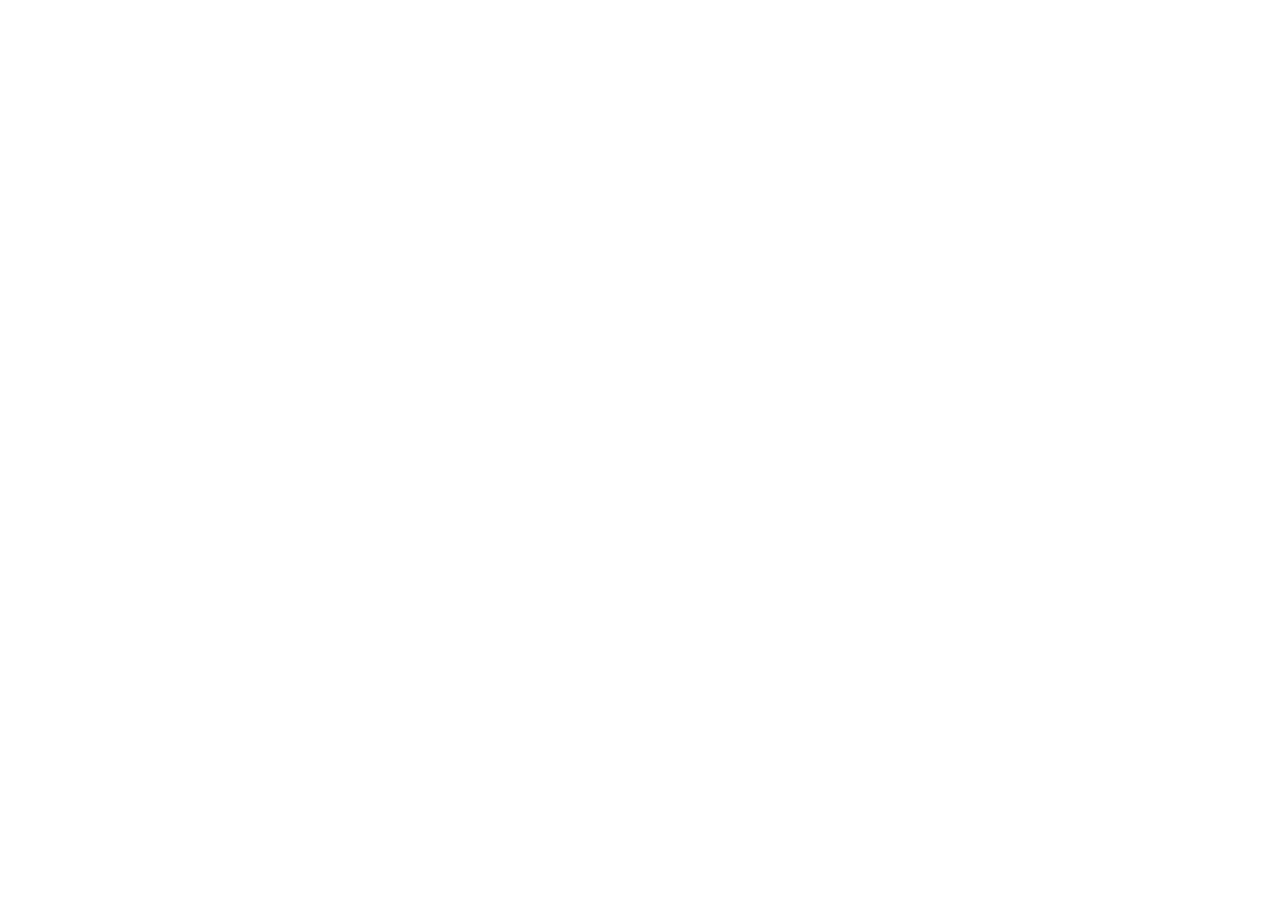
==== app/src/main/resources/templates/admin/adminDashboard.html @ d6ccb29e "Initial commit" ====
<!-- adminDashboard.html -->

<!-- 
Step-by-Step Explanation of `adminDashboard.html`
This file creates the Admin Dashboard interface for managing doctor-related data 
with search, filter, and modal functionality.


1. Declare the Document Type

   * Use `<!DOCTYPE html>` to ensure HTML5 standards for consistent rendering across browsers.

2. Begin the HTML Document with Thymeleaf Namespace

   * Add the `<html>` tag with `xmlns:th="http://www.thymeleaf.org"` to allow Thymeleaf-specific attributes in Spring-based apps.

3. Head Section – Metadata and Resources

   * Open the `<head>` section for meta info and links to assets and scripts.

4. Set Character Encoding

   * Use UTF-8 to support all characters and prevent encoding issues.

5. Set the Favicon

   * Add a favicon for browser tabs using Thymeleaf pathing: 
     `<link rel="icon" type="image/png" th:href="@{/assets/images/logo/logo.png}" />`.

6. Set the Page Title

   * Give the page a title, e.g., `"Admin Dashboard"`, which will show in the browser tab.

7. Link CSS Stylesheets

   * Include dashboard-specific styles and global site-wide styles:
     - `adminDashboard.css` for layout and design of this page.
     - `style.css` for shared UI components.

8. Link JavaScript Files (with `defer`)

   * Use Thymeleaf's `th:src` to include JS components and utilities:
     - `render.js` (rendering content)
     - `util.js` (utility functions)
     - `header.js` and `footer.js` (for dynamic header/footer)
   * Use `defer` so scripts execute after the HTML is fully parsed.

9. Close the Head and Begin the Body

    * Start the visible part of the webpage. `onload="renderContent()"` is used to call a function when the page is ready.

10. Create the Container

    * Add a `div` with class `container` for layout control.

11. Add a Wrapper Inside the Container

    * Wrap page elements with a `wrapper` div to maintain consistent spacing and organization.

12. Insert a Header Placeholder

    * Add `<div id="header"></div>` for injecting the header via JavaScript.

13. Define the Main Section

    * Use `<main class="main-content">` for the central dashboard area.

14. Add a Search Bar

    * Add an input field with `id="searchBar"` for admin to search content dynamically.

15. Add Filter Dropdowns

    * Use two `<select>` elements:
      - One for time (AM/PM).
      - One for filtering by medical specialty (Cardiologist, Dentist, etc.).

16. Add Content Display Area

    * Insert a `<div id="content"></div>` for dynamic injection of doctor cards or data.

17. Add a Footer Placeholder

    * Use `<div id="footer"></div>` for a JavaScript-rendered footer.

18. Add Modal Structure

    * Include a modal with:
      - A close button (`&times;`)
      - A content area (`#modal-body`) for displaying popup information or forms.

19. Include Page-Specific JavaScript Modules

    * Load JavaScript specific to the admin dashboard:
      - `adminDashboard.js` for dashboard logic.
      - `doctorCard.js` for rendering doctor information cards.
    * Use `type="module"` and `defer` for modern and non-blocking loading.

    HINT:
        `<script type="module" src="../../static/js/adminDashboard.js" defer></script>`
        `<script type="module" src="../../static/js/doctorDashboard.js" defer></script>`
        
        
20. Close the Body and HTML Tags

    * Finish the structure by properly closing all tags.

 -->
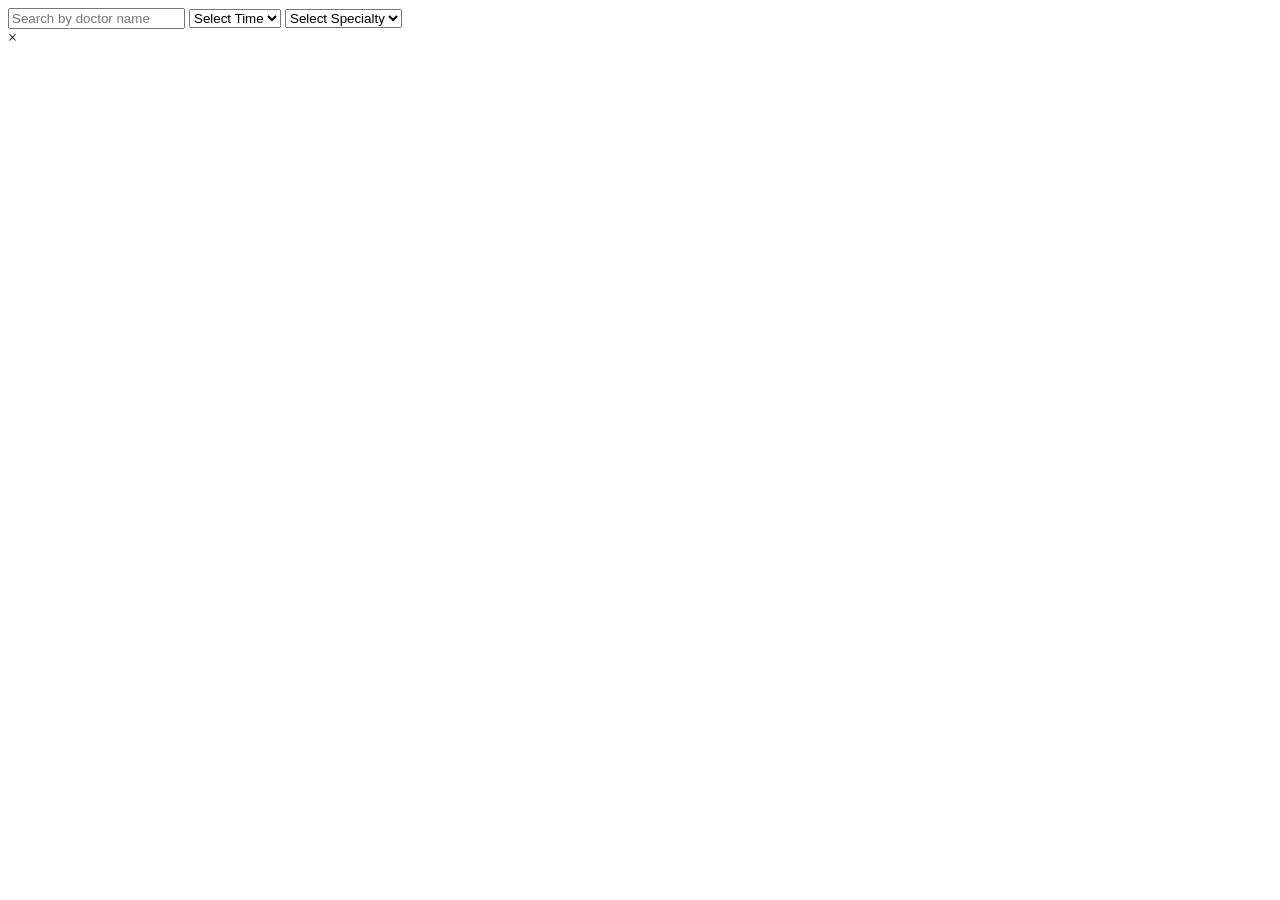
==== commit 3e71d097: "Added frontend pages for clinic management system. Might have to resolve some errors based on URLs" ====
--- a/app/src/main/resources/templates/admin/adminDashboard.html
+++ b/app/src/main/resources/templates/admin/adminDashboard.html
@@ -1,5 +1,59 @@
 <!-- adminDashboard.html -->
 
+<!doctype html>
+<html lang="en" xmlns:th="http://www.thymeleaf.org">
+<head>
+    <meta charset="UTF-8">
+    <meta name="viewport"
+          content="width=device-width, user-scalable=no, initial-scale=1.0, maximum-scale=1.0, minimum-scale=1.0">
+    <meta http-equiv="X-UA-Compatible" content="ie=edge">
+    <title>Admin Dashboard</title>
+    <link rel="stylesheet" th:href="@{/assets/css/adminDashboard.css}">
+    <link rel="stylesheet" th:href="@{/assets/css/style.css}">
+
+    <script th:src="@{/js/render.js}" defer></script>
+    <script th:src="@{/js/util.js}" defer></script>
+
+    <script th:src="@{/js/components/header.js}" defer></script>
+    <script th:src="@{/js/components/footer.js}" defer></script>
+</head>
+<body>
+    <div class="container">
+        <div class="wrapper">
+            <div id="header"></div>
+            <main class="main-content">
+                <input type="text" id="searchBar" placeholder="Search by doctor name" />
+
+                <!-- Filter Dropdowns -->
+                <select id="timeFilter">
+                    <option value="">Select Time</option>
+                    <option value="AM">AM</option>
+                    <option value="PM">PM</option>
+                </select>
+
+                <select id="specialtyFilter">
+                    <option value="">Select Specialty</option>
+                    <option value="Cardiologist">Cardiologist</option>
+                    <option value="Dentist">Dentist</option>
+                    <option value="Dermatologist">Dermatologist</option>
+                    <option value="Neurologist">Neurologist</option>
+                    <option value="Pediatrician">Pediatrician</option>
+                </select>
+                <div id="content"></div>
+            </main>
+            <div id="footer"></div>
+        </div>
+    </div>
+    <div id="modal" class="modal">
+        <div class="modal-content">
+            <span class="close-button" id="modalClose">&times;</span>
+            <div id="modal-body"></div>
+        </div>
+    </div>
+    <script type="module" src="../../static/js/adminDashboard.js" defer></script>
+    <script type="module" src="../../static/js/doctorDashboard.js" defer></script>
+</body>
+</html>
 <!-- 
 Step-by-Step Explanation of `adminDashboard.html`
 This file creates the Admin Dashboard interface for managing doctor-related data 
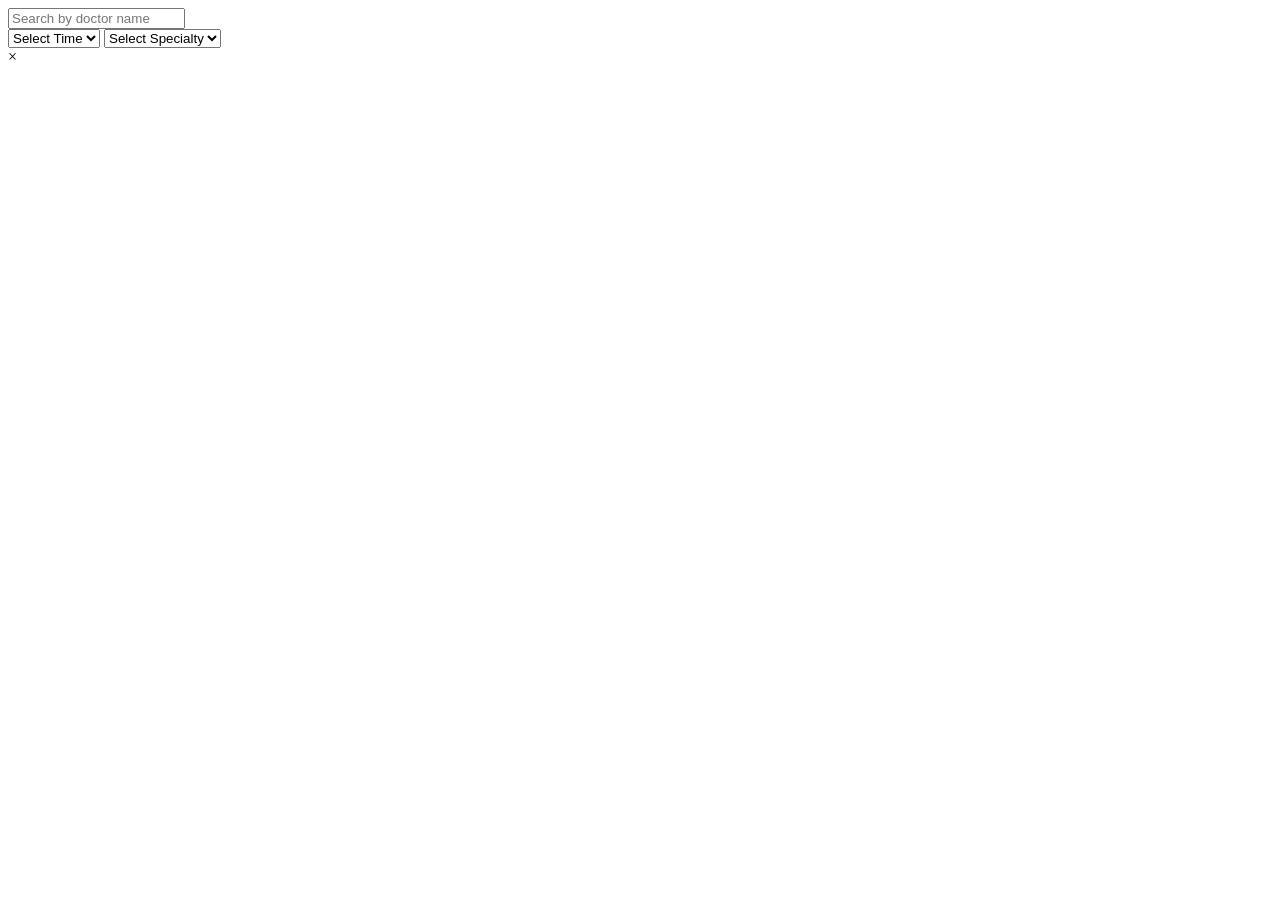
==== commit 895c6499: "Admin functionality working, minor UI changes fixed as well" ====
--- a/app/src/main/resources/templates/admin/adminDashboard.html
+++ b/app/src/main/resources/templates/admin/adminDashboard.html
@@ -8,14 +8,19 @@
           content="width=device-width, user-scalable=no, initial-scale=1.0, maximum-scale=1.0, minimum-scale=1.0">
     <meta http-equiv="X-UA-Compatible" content="ie=edge">
     <title>Admin Dashboard</title>
-    <link rel="stylesheet" th:href="@{/assets/css/adminDashboard.css}">
-    <link rel="stylesheet" th:href="@{/assets/css/style.css}">
+    <link rel="stylesheet" href="/assets/css/adminDashboard.css">
+    <link rel="stylesheet" href="/assets/css/style.css">
+    <link rel="stylesheet" href="/assets/css/patientDashboard.css">
 
-    <script th:src="@{/js/render.js}" defer></script>
-    <script th:src="@{/js/util.js}" defer></script>
+    <script src="/js/render.js" defer></script>
+    <script src="/js/util.js" defer></script>
+    <script src="/js/components/header.js" defer></script>
+    <script src="/js/components/footer.js" defer></script>
+<!--    <script th:src="@{/js/render.js}" defer></script>-->
+<!--    <script th:src="@{/js/util.js}" defer></script>-->
 
-    <script th:src="@{/js/components/header.js}" defer></script>
-    <script th:src="@{/js/components/footer.js}" defer></script>
+<!--    <script th:src="@{/js/components/header.js}" defer></script>-->
+<!--    <script th:src="@{/js/components/footer.js}" defer></script>-->
 </head>
 <body>
     <div class="container">
@@ -23,15 +28,14 @@
             <div id="header"></div>
             <main class="main-content">
                 <input type="text" id="searchBar" placeholder="Search by doctor name" />
-
-                <!-- Filter Dropdowns -->
-                <select id="timeFilter">
+                <div class="filter-wrapper">
+                <select id="filterTime" class="filter-select">
                     <option value="">Select Time</option>
                     <option value="AM">AM</option>
                     <option value="PM">PM</option>
                 </select>
 
-                <select id="specialtyFilter">
+                <select id="filterSpecialty" class="filter-select">
                     <option value="">Select Specialty</option>
                     <option value="Cardiologist">Cardiologist</option>
                     <option value="Dentist">Dentist</option>
@@ -39,6 +43,7 @@
                     <option value="Neurologist">Neurologist</option>
                     <option value="Pediatrician">Pediatrician</option>
                 </select>
+                </div>
                 <div id="content"></div>
             </main>
             <div id="footer"></div>
@@ -46,12 +51,13 @@
     </div>
     <div id="modal" class="modal">
         <div class="modal-content">
-            <span class="close-button" id="modalClose">&times;</span>
+            <span class="close" id="closeModal">&times;</span>
             <div id="modal-body"></div>
         </div>
     </div>
-    <script type="module" src="../../static/js/adminDashboard.js" defer></script>
-    <script type="module" src="../../static/js/doctorDashboard.js" defer></script>
+    <script type="module" src="/js/adminDashboard.js" defer></script>
+<!--    <script type="module" th:src="@{/js/adminDashboard.js}" defer></script>-->
+<!--    <script type="module" th:src="@{/js/doctorDashboard.js}" defer></script>-->
 </body>
 </html>
 <!-- 
